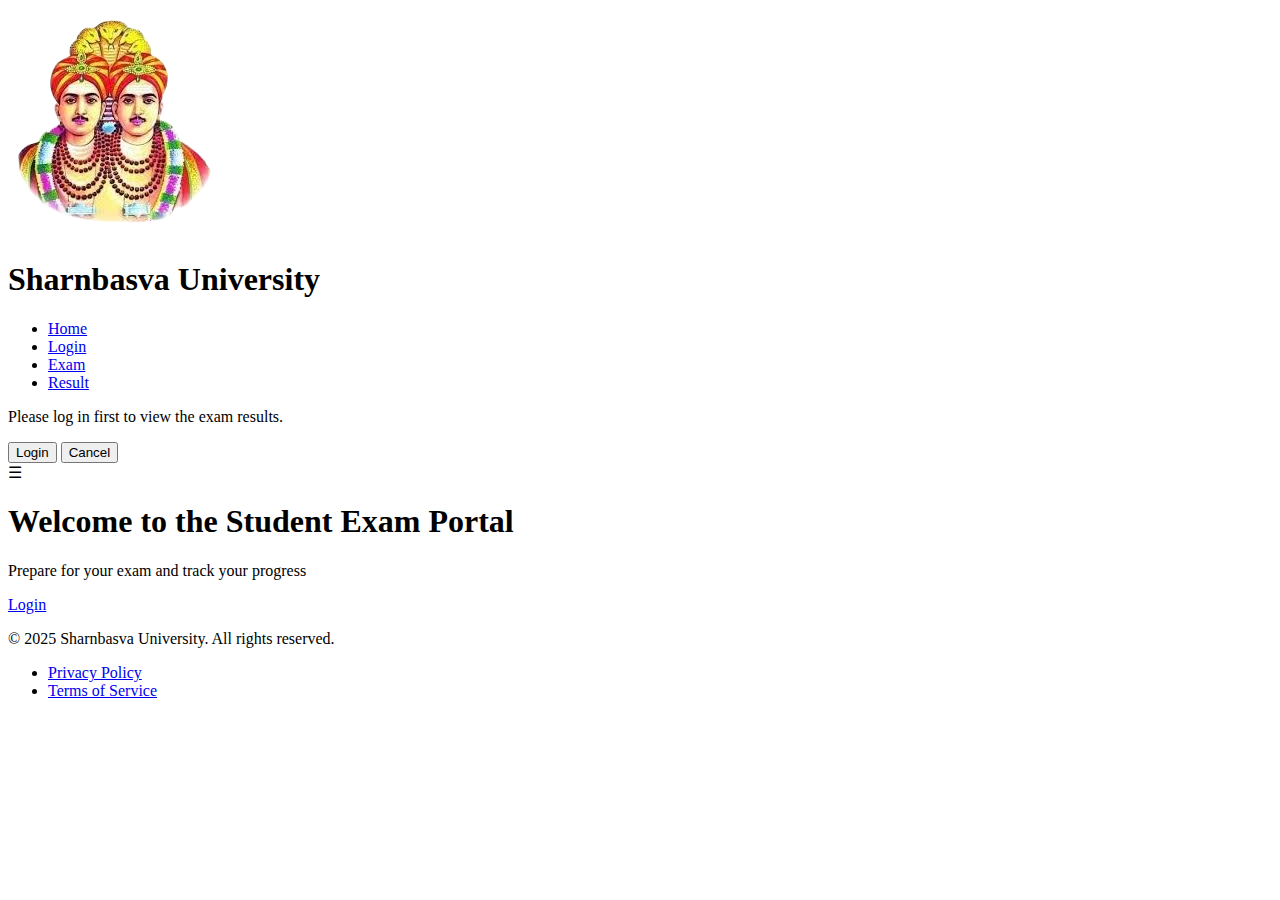
==== index.html @ f68cbe6e "Add files via upload" ====
<!DOCTYPE html>
<html lang="en">
<head>
    <meta charset="UTF-8">
    <meta name="viewport" content="width=device-width, initial-scale=1.0">
    <title>Welcome to the Exam Portal</title>
    <link rel="stylesheet" href="../exam-portal-sample/src/css/welcome.css">
</head>
<body>
    <header>
        <div class="navbar">
            <div class="logo">
                <img src="public/images/logo1.png" alt="Logo">
                <h1>Sharnbasva University</h1>
            </div>
            <nav>
                <ul class="nav-links">
                    <li><a href="index.html">Home</a></li>
                    <li><a href="public/login.html">Login</a></li>
                    <li><a href="#" class="exam-link">Exam</a></li>
                    <li><a href="#" class="result-link">Result</a></li>
                </ul>
            </nav>
            <div class="login-prompt">
                <div class="modal-content">
                    <p>Please log in first to view the exam results.</p>
                    <button class="login-btn" id="loginButton">Login</button>
                    <button id="cancelButton">Cancel</button>
                </div>
            </div>
            <!-- Hamburger Icon for Mobile -->
            <div class="hamburger" onclick="toggleMenu()">&#9776;</div>
        </div>
    </header>

    <div class="main-content">
        <div class="welcome-container">
            <h1>Welcome to the Student Exam Portal</h1>
            <p>Prepare for your exam and track your progress</p>
            <a href="public/login.html" class="btn">Login</a>
        </div>
    </div>

    <footer>
        <div class="footer-content">
            <p>&copy; 2025 Sharnbasva University. All rights reserved.</p>
            <ul class="footer-links">
                <li><a href="#">Privacy Policy</a></li>
                <li><a href="#">Terms of Service</a></li>
            </ul>
        </div>
    </footer>

    <script src="src/js/welcome.js"></script>
</body>
</html>
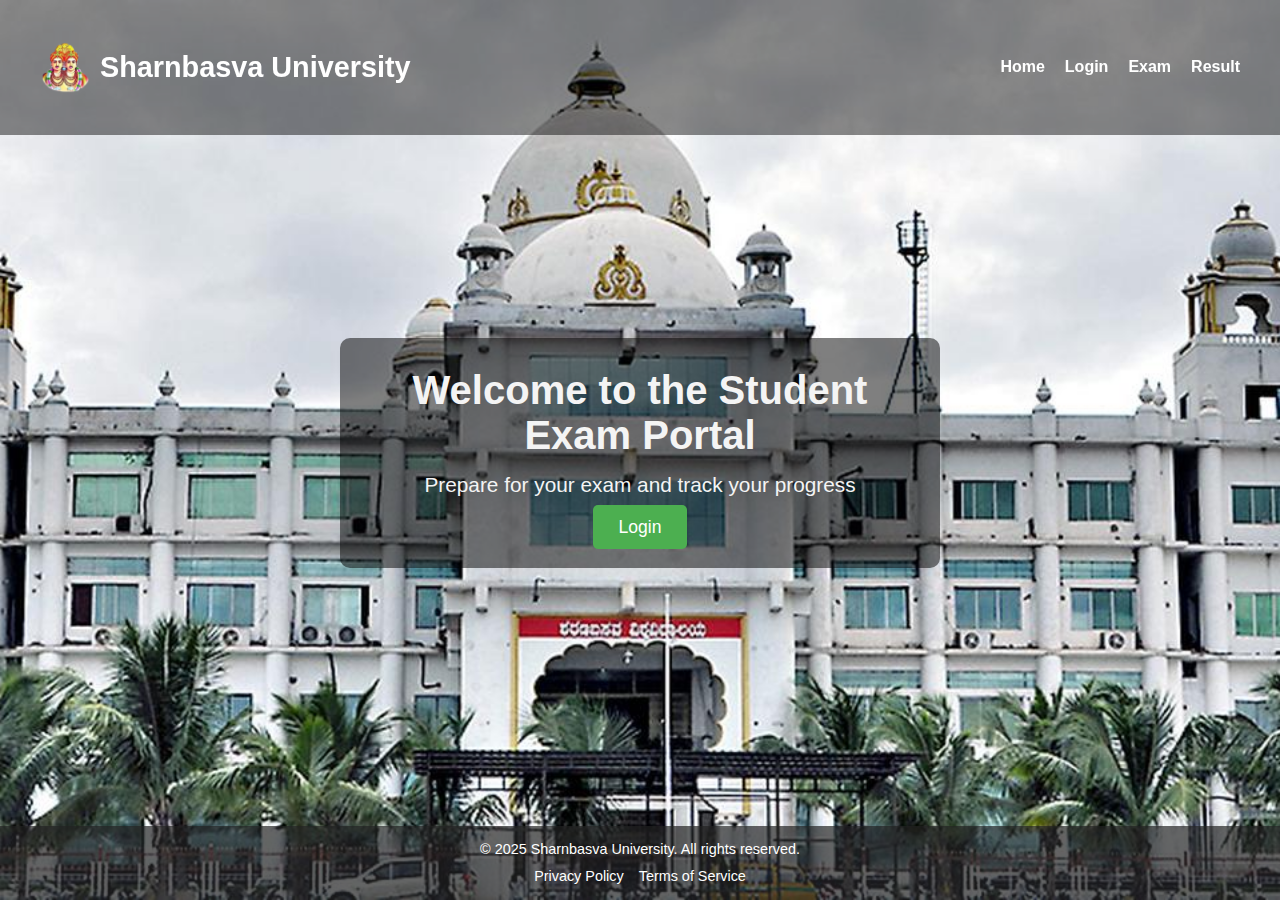
==== commit ebdb5218: "Update index.html" ====
--- a/index.html
+++ b/index.html
@@ -4,7 +4,7 @@
     <meta charset="UTF-8">
     <meta name="viewport" content="width=device-width, initial-scale=1.0">
     <title>Welcome to the Exam Portal</title>
-    <link rel="stylesheet" href="../exam-portal-sample/src/css/welcome.css">
+    <link rel="stylesheet" href="src/css/welcome.css">
 </head>
 <body>
     <header>
--- a/src/css/welcome.css
+++ b/src/css/welcome.css
@@ -0,0 +1,345 @@
+/* Global Reset */
+* {
+    margin: 0;
+    padding: 0;
+    box-sizing: border-box;
+}
+
+/* Body Styling */
+body {
+    font-family: Arial, sans-serif;
+    background-color: #f4f4f4;
+    color: #333;
+    overflow-x: hidden;
+    min-height: 100vh;
+    display: flex;
+    flex-direction: column;
+    background-image: url('../../public/images/background-welcome-destop.jpg'); /* Fixed typo here */
+    background-size: cover;
+    background-position: center;
+    background-attachment: fixed;
+}
+
+@media (max-width: 768px) {
+    body {
+        background-image: url('../../public/images/background-for-welcome-mobile.jpeg');
+        background-size: 80%;
+        background-position: center;
+        background-attachment: scroll; /* Performance optimization */
+        background-repeat: no-repeat;
+    }
+}
+
+/* Header Styling */
+header {
+    width: 100%;
+    background-color: rgba(0, 0, 0, 0.459);
+    position: fixed;
+    top: 0;
+    left: 0;
+    z-index: 1000;
+    padding: 40px 40px;
+    display: flex;
+    justify-content: space-between;
+    align-items: center;
+    box-sizing: border-box;
+}
+
+/* Navbar */
+.navbar {
+    display: flex;
+    justify-content: space-between;
+    align-items: center;
+    width: 100%;
+}
+
+/* Logo and University Name Styling */
+.navbar .logo {
+    display: flex;
+    align-items: center;
+    gap: 10px;
+}
+
+.navbar .logo img {
+    width: 50px;
+}
+
+.navbar .logo h1 {
+    font-size: 1.8rem;
+    color: white;
+    font-weight: bold;
+    margin: 0;
+}
+
+/* Navigation Links Styling */
+.nav-links {
+    list-style: none;
+    display: flex;
+    gap: 20px;
+}
+
+.nav-links li {
+    display: inline-block;
+}
+
+.nav-links a {
+    text-decoration: none;
+    color: white;
+    font-size: 1rem;
+    font-weight: bold;
+}
+
+.nav-links a:hover {
+    color: #4CAF50;
+}
+
+/* Hamburger Icon (for mobile) */
+.hamburger {
+    display: none;
+    font-size: 30px;
+    cursor: pointer;
+    color: white;
+    position: absolute; /* Position relative to the header */
+    right: 20px; /* Moves the hamburger icon to the right side */
+    top: 40px; /* Adjusts the vertical position if needed */
+}
+
+.hamburger:hover {
+    color: #4CAF50;
+}
+
+/* Mobile View: Navbar Stacking & Hamburger Menu */
+@media (max-width: 768px) {
+    .hamburger {
+        display: block; /* Show hamburger on mobile */
+    }
+
+    .nav-links {
+        display: none;
+        list-style: none;
+        flex-direction: column;
+        gap: 15px;
+        padding-top: 15px;
+        position: absolute;
+        top: 80px;
+        left: 50%;
+        transform: translateX(-50%); /* Center navbar */
+        background-color: rgba(0, 0, 0, 0.8);
+        padding: 15px;
+        border-radius: 10px;
+        width: 80%; /* Adjust to fit the screen width */
+    }
+
+    .nav-links.active {
+        display: flex;
+        text-align: center; /* Show the navbar when 'active' class is added */
+    }
+
+    .nav-links a {
+        font-size: 1.1rem;
+        text-align: center;
+    }
+
+    /* Add padding to the content below the header */
+    .main-content {
+        padding-top: 100px; /* Adjusted to prevent overlap */
+    }
+}
+
+/* Main Content Section */
+.main-content {
+    min-height: calc(100vh - 160px); /* Adjust height based on header and footer height */
+    display: flex;
+    justify-content: center;
+    align-items: center;
+    text-align: center;
+    padding-top: 80px;
+    flex: 1;
+}
+
+/* Welcome Container */
+.welcome-container {
+    background-color: rgba(0, 0, 0, 0.5);
+    padding: 30px;
+    border-radius: 10px;
+    width: 80%;
+    max-width: 600px;
+}
+
+.welcome-container h1 {
+    font-size: 2.5rem;
+    margin-bottom: 15px;
+    color: #f4f4f4;
+}
+
+.welcome-container p {
+    font-size: 1.3rem;
+    color: #f4f4f4;
+    margin-bottom: 20px;
+}
+
+/* Button Styling */
+.btn {
+    padding: 12px 25px;
+    background-color: #4CAF50;
+    color: white;
+    text-decoration: none;
+    border-radius: 5px;
+    font-size: 1.1rem;
+}
+
+.btn:hover {
+    background-color: #0adf15;
+}
+
+/* Footer Styling */
+footer {
+    background-color: #222222b2;
+    color: white;
+    padding: 15px 0;
+    text-align: center;
+    position: relative;
+    width: 100%;
+    margin-top: auto;
+}
+
+.footer-content p {
+    font-size: 0.9rem;
+    margin-bottom: 10px;
+}
+
+.footer-links {
+    list-style: none;
+    display: flex;
+    justify-content: center;
+    gap: 15px;
+}
+
+.footer-links li {
+    display: inline-block;
+}
+
+.footer-links a {
+    text-decoration: none;
+    color: white;
+    font-size: 0.9rem;
+}
+
+.footer-links a:hover {
+    color: #4CAF50;
+}
+
+/* Modal background overlay */
+.login-prompt {
+    position: fixed;
+    top: 0;
+    left: 0;
+    width: 100%;
+    height: 100%;
+    background-color: rgba(0, 0, 0, 0.7);
+    display: flex;
+    justify-content: center;
+    align-items: center;
+    z-index: 1000;
+    visibility: hidden;
+    opacity: 0;
+    animation: fadeIn 0.3s forwards;
+}
+
+.modal-content {
+    background-image: url('../../public/images/popup-warning.png');
+    background-size: 80%;
+    background-position: center;
+    background-repeat: no-repeat;
+    padding: 30px;
+    border-radius: 12px;
+    box-shadow: 0 8px 30px rgba(0, 0, 0, 0.2);
+    text-align: center;
+    width: 350px;
+    max-width: 90%;
+    animation: slideIn 0.5s ease-in-out;
+    color: #fff;
+    max-height: 80vh;
+    overflow-y: auto;
+}
+
+.modal-content p {
+    font-size: 1.2rem;
+    color: #f5f5f5;
+    margin-bottom: 25px;
+    line-height: 1.5;
+    font-family: 'Roboto', sans-serif;
+    font-weight: 500;
+}
+
+.modal-content button {
+    padding: 12px 30px;
+    font-size: 1rem;
+    margin: 10px;
+    cursor: pointer;
+    border-radius: 8px;
+    border: none;
+    transition: all 0.3s ease-in-out;
+}
+
+.modal-content button.login-btn {
+    background-color: #29b61669;
+    color: white;
+    font-weight: 600;
+    padding: 12px 30px;
+    border-radius: 8px;
+    border: none;
+    cursor: pointer;
+    transition: all 0.3s ease-in-out;
+}
+
+.modal-content button.login-btn:hover {
+    background-color: #45e407;
+    transform: translateY(-2px);
+}
+
+.modal-content button:first-child {
+    background-color: #4CAF50;
+    color: rgba(255, 255, 255, 0.233);
+    font-weight: 600;
+}
+
+.modal-content button:first-child:hover {
+    background-color: #0edf19;
+    transform: translateY(-2px);
+}
+
+.modal-content button:last-child {
+    background-color: #f4433694;
+    color: white;
+    font-weight: 600;
+}
+
+.modal-content button:last-child:hover {
+    background-color: #d32f2f;
+    transform: translateY(-2px);
+}
+
+.modal-content button:focus {
+    outline: none;
+}
+
+@keyframes fadeIn {
+    0% {
+        opacity: 0;
+    }
+    100% {
+        opacity: 1;
+    }
+}
+
+@keyframes slideIn {
+    0% {
+        transform: translateY(-50px);
+        opacity: 0;
+    }
+    100% {
+        transform: translateY(0);
+        opacity: 1;
+    }
+}
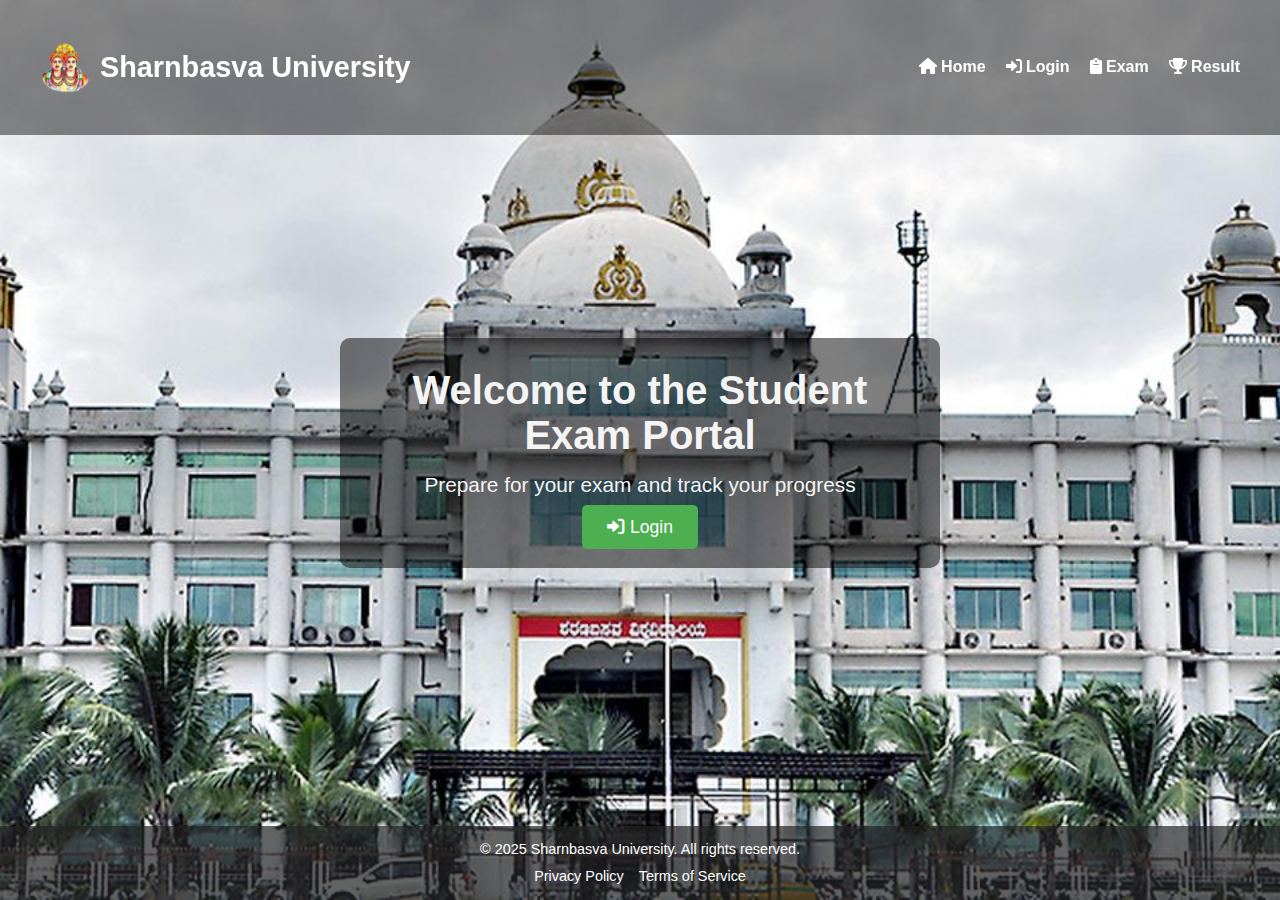
==== commit 79c39aca: "Update index.html" ====
--- a/index.html
+++ b/index.html
@@ -5,6 +5,7 @@
     <meta name="viewport" content="width=device-width, initial-scale=1.0">
     <title>Welcome to the Exam Portal</title>
     <link rel="stylesheet" href="src/css/welcome.css">
+    <link href="https://cdnjs.cloudflare.com/ajax/libs/font-awesome/6.0.0-beta3/css/all.min.css" rel="stylesheet"> 
 </head>
 <body>
     <header>
@@ -15,10 +16,10 @@
             </div>
             <nav>
                 <ul class="nav-links">
-                    <li><a href="index.html">Home</a></li>
-                    <li><a href="public/login.html">Login</a></li>
-                    <li><a href="#" class="exam-link">Exam</a></li>
-                    <li><a href="#" class="result-link">Result</a></li>
+                    <li><a href="index.html"><i class="fas fa-home"></i> Home</a></li>
+                    <li><a href="public/login.html"><i class="fas fa-sign-in-alt"></i> Login</a></li>
+                    <li><a href="#" class="exam-link"><i class="fas fa-clipboard"></i> Exam</a></li>
+                    <li><a href="#" class="result-link"><i class="fas fa-trophy"></i> Result</a></li>
                 </ul>
             </nav>
             <div class="login-prompt">
@@ -28,7 +29,7 @@
                     <button id="cancelButton">Cancel</button>
                 </div>
             </div>
-            <!-- Hamburger Icon for Mobile -->
+
             <div class="hamburger" onclick="toggleMenu()">&#9776;</div>
         </div>
     </header>
@@ -37,7 +38,8 @@
         <div class="welcome-container">
             <h1>Welcome to the Student Exam Portal</h1>
             <p>Prepare for your exam and track your progress</p>
-            <a href="public/login.html" class="btn">Login</a>
+            <a href="public/login.html" class="btn"><i class="fas fa-sign-in-alt"></i> Login</a>
+
         </div>
     </div>
 
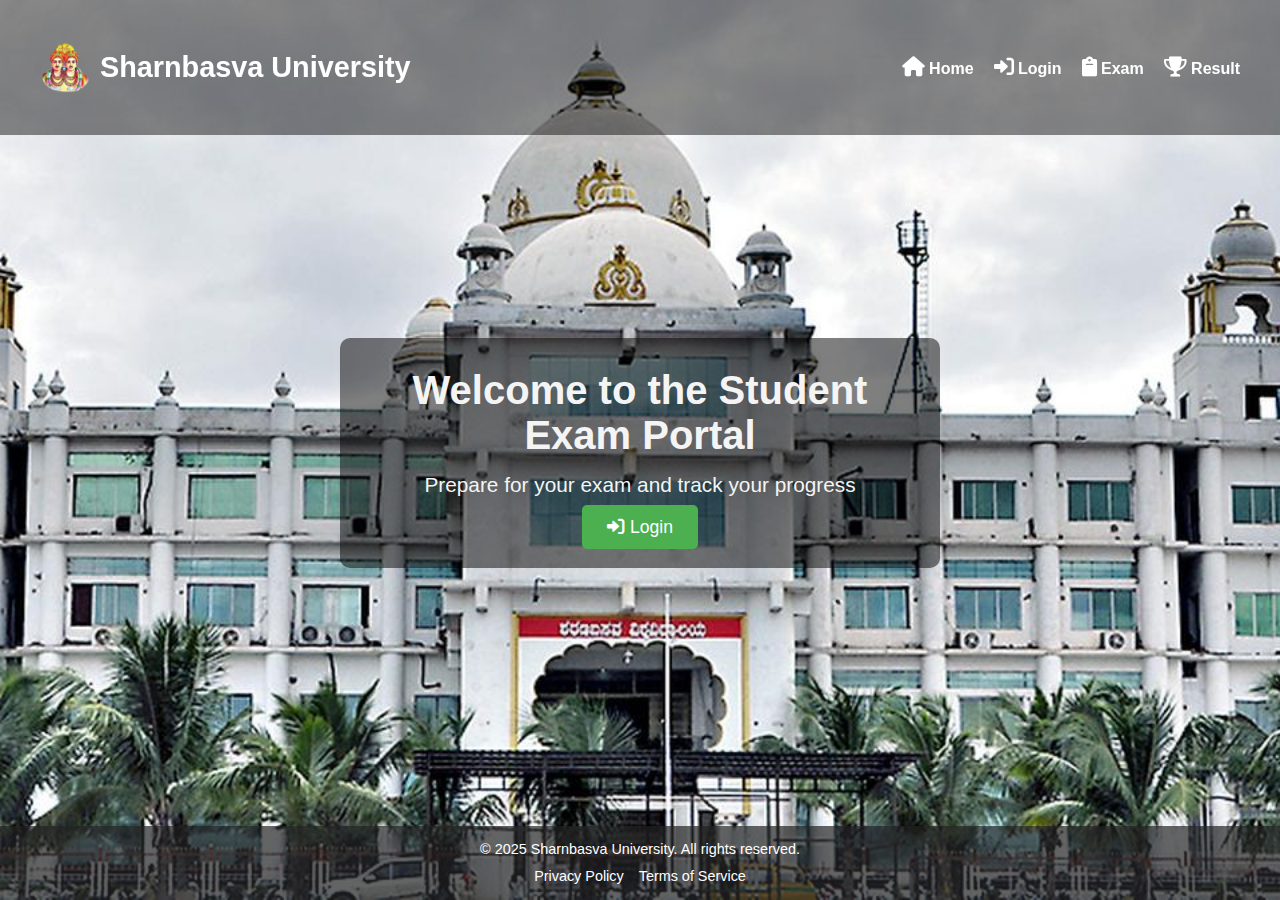
==== commit b8033a0f: "Update index.html" ====
--- a/index.html
+++ b/index.html
@@ -14,6 +14,7 @@
                 <img src="public/images/logo1.png" alt="Logo">
                 <h1>Sharnbasva University</h1>
             </div>
+            
             <nav>
                 <ul class="nav-links">
                     <li><a href="index.html"><i class="fas fa-home"></i> Home</a></li>
--- a/src/css/welcome.css
+++ b/src/css/welcome.css
@@ -44,6 +44,34 @@
     align-items: center;
     box-sizing: border-box;
 }
+
+.nav-links {
+    display: flex;
+    justify-content: space-around;
+    list-style: none;
+    padding: 0;
+}
+
+.nav-links li {
+    display: flex;
+    align-items: center;
+    gap: 5px;  /* Adds some space between the icon and text */
+}
+
+.nav-links a {
+    text-decoration: none;
+    color: #333;
+    font-size: 18px;  /* Adjust as needed */
+}
+
+.nav-links a:hover {
+    color: #0077b5; /* Example hover effect color */
+}
+
+.nav-links i {
+    font-size: 20px;  /* Icon size */
+}
+
 
 /* Navbar */
 .navbar {
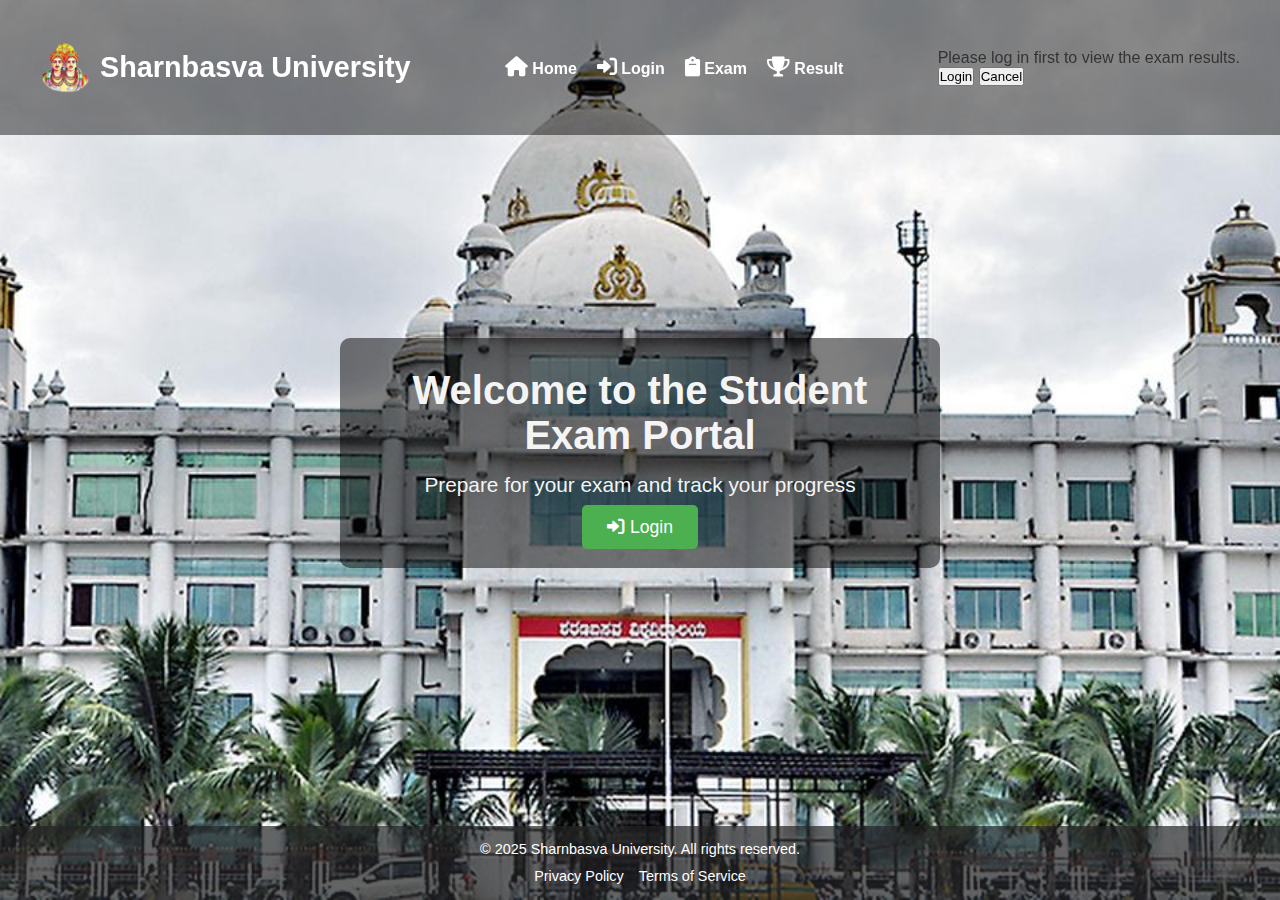
==== commit 71d0f44d: "Add files via upload" ====
--- a/index.html
+++ b/index.html
@@ -3,6 +3,8 @@
 <head>
     <meta charset="UTF-8">
     <meta name="viewport" content="width=device-width, initial-scale=1.0">
+    <link rel="icon" href="public/images/title-logo.jpeg" type="image/jpeg">
+
     <title>Welcome to the Exam Portal</title>
     <link rel="stylesheet" href="src/css/welcome.css">
     <link href="https://cdnjs.cloudflare.com/ajax/libs/font-awesome/6.0.0-beta3/css/all.min.css" rel="stylesheet"> 
@@ -14,7 +16,6 @@
                 <img src="public/images/logo1.png" alt="Logo">
                 <h1>Sharnbasva University</h1>
             </div>
-            
             <nav>
                 <ul class="nav-links">
                     <li><a href="index.html"><i class="fas fa-home"></i> Home</a></li>
@@ -48,8 +49,8 @@
         <div class="footer-content">
             <p>&copy; 2025 Sharnbasva University. All rights reserved.</p>
             <ul class="footer-links">
-                <li><a href="#">Privacy Policy</a></li>
-                <li><a href="#">Terms of Service</a></li>
+                <li><a href="https://sharnbasvauniversity.edu.in/impdoc/regulations/Letter_of_Approval%202019-20.pdf">Privacy Policy</a></li>
+                <li><a href="https://sharnbasvauniversity.edu.in/exam.php">Terms of Service</a></li>
             </ul>
         </div>
     </footer>
--- a/src/css/welcome.css
+++ b/src/css/welcome.css
@@ -1,11 +1,9 @@
-/* Global Reset */
 * {
     margin: 0;
     padding: 0;
     box-sizing: border-box;
 }
 
-/* Body Styling */
 body {
     font-family: Arial, sans-serif;
     background-color: #f4f4f4;
@@ -14,7 +12,7 @@
     min-height: 100vh;
     display: flex;
     flex-direction: column;
-    background-image: url('../../public/images/background-welcome-destop.jpg'); /* Fixed typo here */
+    background-image: url('../../public/images/background-welcome-destop.jpg');
     background-size: cover;
     background-position: center;
     background-attachment: fixed;
@@ -25,12 +23,11 @@
         background-image: url('../../public/images/background-for-welcome-mobile.jpeg');
         background-size: 80%;
         background-position: center;
-        background-attachment: scroll; /* Performance optimization */
+        background-attachment: scroll;
         background-repeat: no-repeat;
     }
 }
 
-/* Header Styling */
 header {
     width: 100%;
     background-color: rgba(0, 0, 0, 0.459);
@@ -55,25 +52,23 @@
 .nav-links li {
     display: flex;
     align-items: center;
-    gap: 5px;  /* Adds some space between the icon and text */
+    gap: 5px;
 }
 
 .nav-links a {
     text-decoration: none;
     color: #333;
-    font-size: 18px;  /* Adjust as needed */
+    font-size: 18px;
 }
 
 .nav-links a:hover {
-    color: #0077b5; /* Example hover effect color */
+    color: #0077b5;
 }
 
 .nav-links i {
-    font-size: 20px;  /* Icon size */
-}
-
-
-/* Navbar */
+    font-size: 20px;
+}
+
 .navbar {
     display: flex;
     justify-content: space-between;
@@ -81,7 +76,6 @@
     width: 100%;
 }
 
-/* Logo and University Name Styling */
 .navbar .logo {
     display: flex;
     align-items: center;
@@ -99,7 +93,6 @@
     margin: 0;
 }
 
-/* Navigation Links Styling */
 .nav-links {
     list-style: none;
     display: flex;
@@ -121,25 +114,23 @@
     color: #4CAF50;
 }
 
-/* Hamburger Icon (for mobile) */
 .hamburger {
     display: none;
     font-size: 30px;
     cursor: pointer;
     color: white;
-    position: absolute; /* Position relative to the header */
-    right: 20px; /* Moves the hamburger icon to the right side */
-    top: 40px; /* Adjusts the vertical position if needed */
+    position: absolute;
+    right: 20px;
+    top: 40px;
 }
 
 .hamburger:hover {
     color: #4CAF50;
 }
 
-/* Mobile View: Navbar Stacking & Hamburger Menu */
 @media (max-width: 768px) {
     .hamburger {
-        display: block; /* Show hamburger on mobile */
+        display: block;
     }
 
     .nav-links {
@@ -151,16 +142,16 @@
         position: absolute;
         top: 80px;
         left: 50%;
-        transform: translateX(-50%); /* Center navbar */
+        transform: translateX(-50%);
         background-color: rgba(0, 0, 0, 0.8);
         padding: 15px;
         border-radius: 10px;
-        width: 80%; /* Adjust to fit the screen width */
+        width: 80%;
     }
 
     .nav-links.active {
         display: flex;
-        text-align: center; /* Show the navbar when 'active' class is added */
+        text-align: center;
     }
 
     .nav-links a {
@@ -168,15 +159,13 @@
         text-align: center;
     }
 
-    /* Add padding to the content below the header */
     .main-content {
-        padding-top: 100px; /* Adjusted to prevent overlap */
-    }
-}
-
-/* Main Content Section */
+        padding-top: 100px;
+    }
+}
+
 .main-content {
-    min-height: calc(100vh - 160px); /* Adjust height based on header and footer height */
+    min-height: calc(100vh - 160px);
     display: flex;
     justify-content: center;
     align-items: center;
@@ -185,7 +174,6 @@
     flex: 1;
 }
 
-/* Welcome Container */
 .welcome-container {
     background-color: rgba(0, 0, 0, 0.5);
     padding: 30px;
@@ -206,7 +194,6 @@
     margin-bottom: 20px;
 }
 
-/* Button Styling */
 .btn {
     padding: 12px 25px;
     background-color: #4CAF50;
@@ -220,7 +207,6 @@
     background-color: #0adf15;
 }
 
-/* Footer Styling */
 footer {
     background-color: #222222b2;
     color: white;
@@ -256,118 +242,3 @@
 .footer-links a:hover {
     color: #4CAF50;
 }
-
-/* Modal background overlay */
-.login-prompt {
-    position: fixed;
-    top: 0;
-    left: 0;
-    width: 100%;
-    height: 100%;
-    background-color: rgba(0, 0, 0, 0.7);
-    display: flex;
-    justify-content: center;
-    align-items: center;
-    z-index: 1000;
-    visibility: hidden;
-    opacity: 0;
-    animation: fadeIn 0.3s forwards;
-}
-
-.modal-content {
-    background-image: url('../../public/images/popup-warning.png');
-    background-size: 80%;
-    background-position: center;
-    background-repeat: no-repeat;
-    padding: 30px;
-    border-radius: 12px;
-    box-shadow: 0 8px 30px rgba(0, 0, 0, 0.2);
-    text-align: center;
-    width: 350px;
-    max-width: 90%;
-    animation: slideIn 0.5s ease-in-out;
-    color: #fff;
-    max-height: 80vh;
-    overflow-y: auto;
-}
-
-.modal-content p {
-    font-size: 1.2rem;
-    color: #f5f5f5;
-    margin-bottom: 25px;
-    line-height: 1.5;
-    font-family: 'Roboto', sans-serif;
-    font-weight: 500;
-}
-
-.modal-content button {
-    padding: 12px 30px;
-    font-size: 1rem;
-    margin: 10px;
-    cursor: pointer;
-    border-radius: 8px;
-    border: none;
-    transition: all 0.3s ease-in-out;
-}
-
-.modal-content button.login-btn {
-    background-color: #29b61669;
-    color: white;
-    font-weight: 600;
-    padding: 12px 30px;
-    border-radius: 8px;
-    border: none;
-    cursor: pointer;
-    transition: all 0.3s ease-in-out;
-}
-
-.modal-content button.login-btn:hover {
-    background-color: #45e407;
-    transform: translateY(-2px);
-}
-
-.modal-content button:first-child {
-    background-color: #4CAF50;
-    color: rgba(255, 255, 255, 0.233);
-    font-weight: 600;
-}
-
-.modal-content button:first-child:hover {
-    background-color: #0edf19;
-    transform: translateY(-2px);
-}
-
-.modal-content button:last-child {
-    background-color: #f4433694;
-    color: white;
-    font-weight: 600;
-}
-
-.modal-content button:last-child:hover {
-    background-color: #d32f2f;
-    transform: translateY(-2px);
-}
-
-.modal-content button:focus {
-    outline: none;
-}
-
-@keyframes fadeIn {
-    0% {
-        opacity: 0;
-    }
-    100% {
-        opacity: 1;
-    }
-}
-
-@keyframes slideIn {
-    0% {
-        transform: translateY(-50px);
-        opacity: 0;
-    }
-    100% {
-        transform: translateY(0);
-        opacity: 1;
-    }
-}
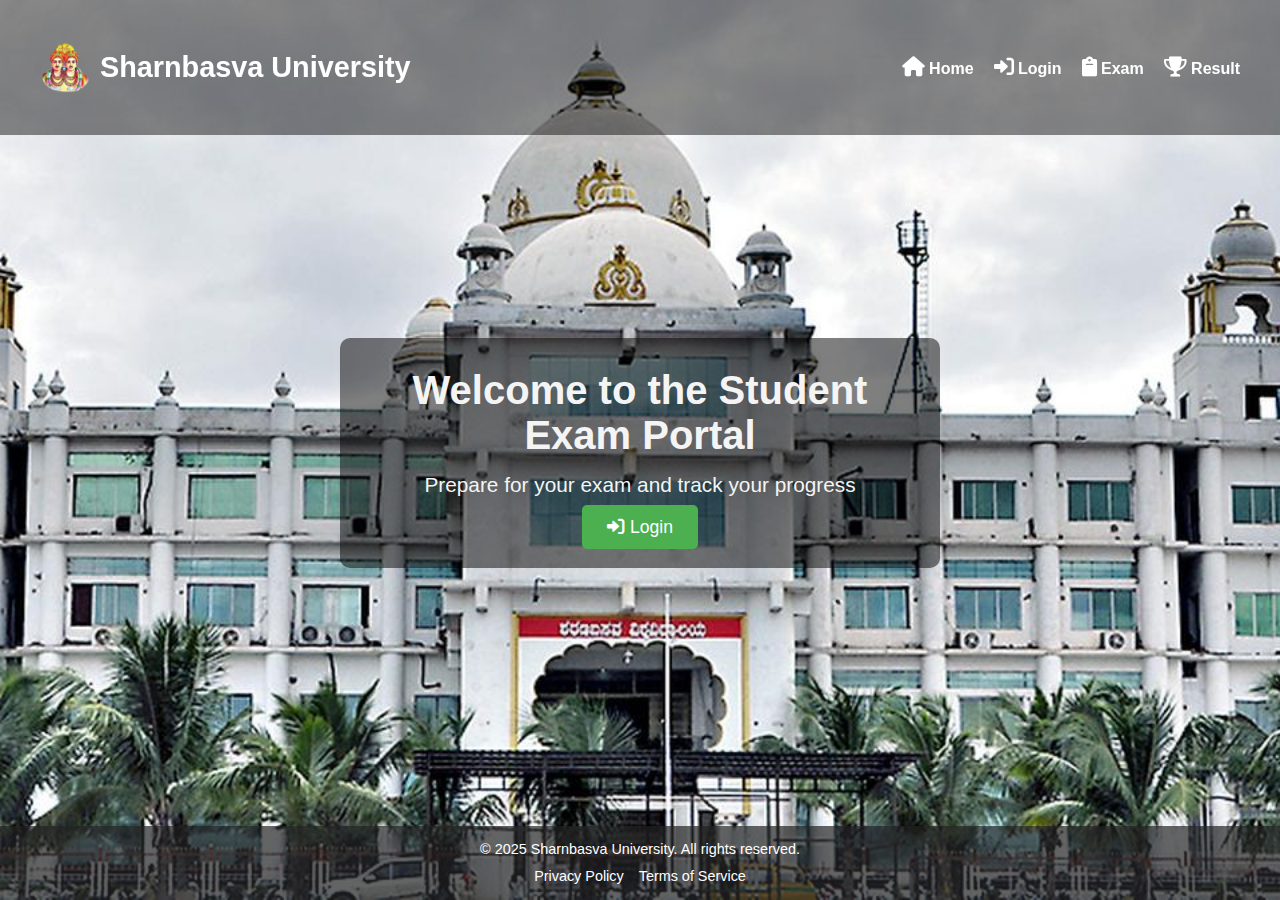
==== commit 2cc5b1bc: "Update index.html" ====
--- a/index.html
+++ b/index.html
@@ -3,9 +3,8 @@
 <head>
     <meta charset="UTF-8">
     <meta name="viewport" content="width=device-width, initial-scale=1.0">
+    <title>Welcome to the Exam Portal</title>
     <link rel="icon" href="public/images/title-logo.jpeg" type="image/jpeg">
-
-    <title>Welcome to the Exam Portal</title>
     <link rel="stylesheet" href="src/css/welcome.css">
     <link href="https://cdnjs.cloudflare.com/ajax/libs/font-awesome/6.0.0-beta3/css/all.min.css" rel="stylesheet"> 
 </head>
@@ -49,8 +48,8 @@
         <div class="footer-content">
             <p>&copy; 2025 Sharnbasva University. All rights reserved.</p>
             <ul class="footer-links">
-                <li><a href="https://sharnbasvauniversity.edu.in/impdoc/regulations/Letter_of_Approval%202019-20.pdf">Privacy Policy</a></li>
-                <li><a href="https://sharnbasvauniversity.edu.in/exam.php">Terms of Service</a></li>
+                <li><a href="#">Privacy Policy</a></li>
+                <li><a href="#">Terms of Service</a></li>
             </ul>
         </div>
     </footer>
--- a/src/css/welcome.css
+++ b/src/css/welcome.css
@@ -1,3 +1,4 @@
+
 * {
     margin: 0;
     padding: 0;
@@ -12,7 +13,7 @@
     min-height: 100vh;
     display: flex;
     flex-direction: column;
-    background-image: url('../../public/images/background-welcome-destop.jpg');
+    background-image: url('../../public/images/background-welcome-destop.jpg'); 
     background-size: cover;
     background-position: center;
     background-attachment: fixed;
@@ -23,10 +24,11 @@
         background-image: url('../../public/images/background-for-welcome-mobile.jpeg');
         background-size: 80%;
         background-position: center;
-        background-attachment: scroll;
+        background-attachment: scroll; 
         background-repeat: no-repeat;
     }
 }
+
 
 header {
     width: 100%;
@@ -52,22 +54,24 @@
 .nav-links li {
     display: flex;
     align-items: center;
-    gap: 5px;
+    gap: 5px;  
 }
 
 .nav-links a {
     text-decoration: none;
     color: #333;
-    font-size: 18px;
+    font-size: 18px;  
 }
 
 .nav-links a:hover {
-    color: #0077b5;
+    color: #0077b5; 
 }
 
 .nav-links i {
-    font-size: 20px;
-}
+    font-size: 20px; 
+}
+
+
 
 .navbar {
     display: flex;
@@ -75,6 +79,7 @@
     align-items: center;
     width: 100%;
 }
+
 
 .navbar .logo {
     display: flex;
@@ -93,6 +98,7 @@
     margin: 0;
 }
 
+
 .nav-links {
     list-style: none;
     display: flex;
@@ -113,20 +119,22 @@
 .nav-links a:hover {
     color: #4CAF50;
 }
+
 
 .hamburger {
     display: none;
     font-size: 30px;
     cursor: pointer;
     color: white;
-    position: absolute;
-    right: 20px;
-    top: 40px;
+    position: absolute; 
+    right: 20px; 
+    top: 40px; 
 }
 
 .hamburger:hover {
     color: #4CAF50;
 }
+
 
 @media (max-width: 768px) {
     .hamburger {
@@ -142,11 +150,11 @@
         position: absolute;
         top: 80px;
         left: 50%;
-        transform: translateX(-50%);
+        transform: translateX(-50%); 
         background-color: rgba(0, 0, 0, 0.8);
         padding: 15px;
         border-radius: 10px;
-        width: 80%;
+        width: 80%; 
     }
 
     .nav-links.active {
@@ -159,13 +167,15 @@
         text-align: center;
     }
 
+  
     .main-content {
-        padding-top: 100px;
-    }
-}
+        padding-top: 100px; 
+    }
+}
+
 
 .main-content {
-    min-height: calc(100vh - 160px);
+    min-height: calc(100vh - 160px); 
     display: flex;
     justify-content: center;
     align-items: center;
@@ -173,6 +183,7 @@
     padding-top: 80px;
     flex: 1;
 }
+
 
 .welcome-container {
     background-color: rgba(0, 0, 0, 0.5);
@@ -194,6 +205,7 @@
     margin-bottom: 20px;
 }
 
+
 .btn {
     padding: 12px 25px;
     background-color: #4CAF50;
@@ -242,3 +254,118 @@
 .footer-links a:hover {
     color: #4CAF50;
 }
+
+
+.login-prompt {
+    position: fixed;
+    top: 0;
+    left: 0;
+    width: 100%;
+    height: 100%;
+    background-color: rgba(0, 0, 0, 0.7);
+    display: flex;
+    justify-content: center;
+    align-items: center;
+    z-index: 1000;
+    visibility: hidden;
+    opacity: 0;
+    animation: fadeIn 0.3s forwards;
+}
+
+.modal-content {
+    background-image: url('../../public/images/popup-warning.png');
+    background-size: 80%;
+    background-position: center;
+    background-repeat: no-repeat;
+    padding: 30px;
+    border-radius: 12px;
+    box-shadow: 0 8px 30px rgba(0, 0, 0, 0.2);
+    text-align: center;
+    width: 350px;
+    max-width: 90%;
+    animation: slideIn 0.5s ease-in-out;
+    color: #fff;
+    max-height: 80vh;
+    overflow-y: auto;
+}
+
+.modal-content p {
+    font-size: 1.2rem;
+    color: #f5f5f5;
+    margin-bottom: 25px;
+    line-height: 1.5;
+    font-family: 'Roboto', sans-serif;
+    font-weight: 500;
+}
+
+.modal-content button {
+    padding: 12px 30px;
+    font-size: 1rem;
+    margin: 10px;
+    cursor: pointer;
+    border-radius: 8px;
+    border: none;
+    transition: all 0.3s ease-in-out;
+}
+
+.modal-content button.login-btn {
+    background-color: #29b61669;
+    color: white;
+    font-weight: 600;
+    padding: 12px 30px;
+    border-radius: 8px;
+    border: none;
+    cursor: pointer;
+    transition: all 0.3s ease-in-out;
+}
+
+.modal-content button.login-btn:hover {
+    background-color: #45e407;
+    transform: translateY(-2px);
+}
+
+.modal-content button:first-child {
+    background-color: #4CAF50;
+    color: rgba(255, 255, 255, 0.233);
+    font-weight: 600;
+}
+
+.modal-content button:first-child:hover {
+    background-color: #0edf19;
+    transform: translateY(-2px);
+}
+
+.modal-content button:last-child {
+    background-color: #f4433694;
+    color: white;
+    font-weight: 600;
+}
+
+.modal-content button:last-child:hover {
+    background-color: #d32f2f;
+    transform: translateY(-2px);
+}
+
+.modal-content button:focus {
+    outline: none;
+}
+
+@keyframes fadeIn {
+    0% {
+        opacity: 0;
+    }
+    100% {
+        opacity: 1;
+    }
+}
+
+@keyframes slideIn {
+    0% {
+        transform: translateY(-50px);
+        opacity: 0;
+    }
+    100% {
+        transform: translateY(0);
+        opacity: 1;
+    }
+}
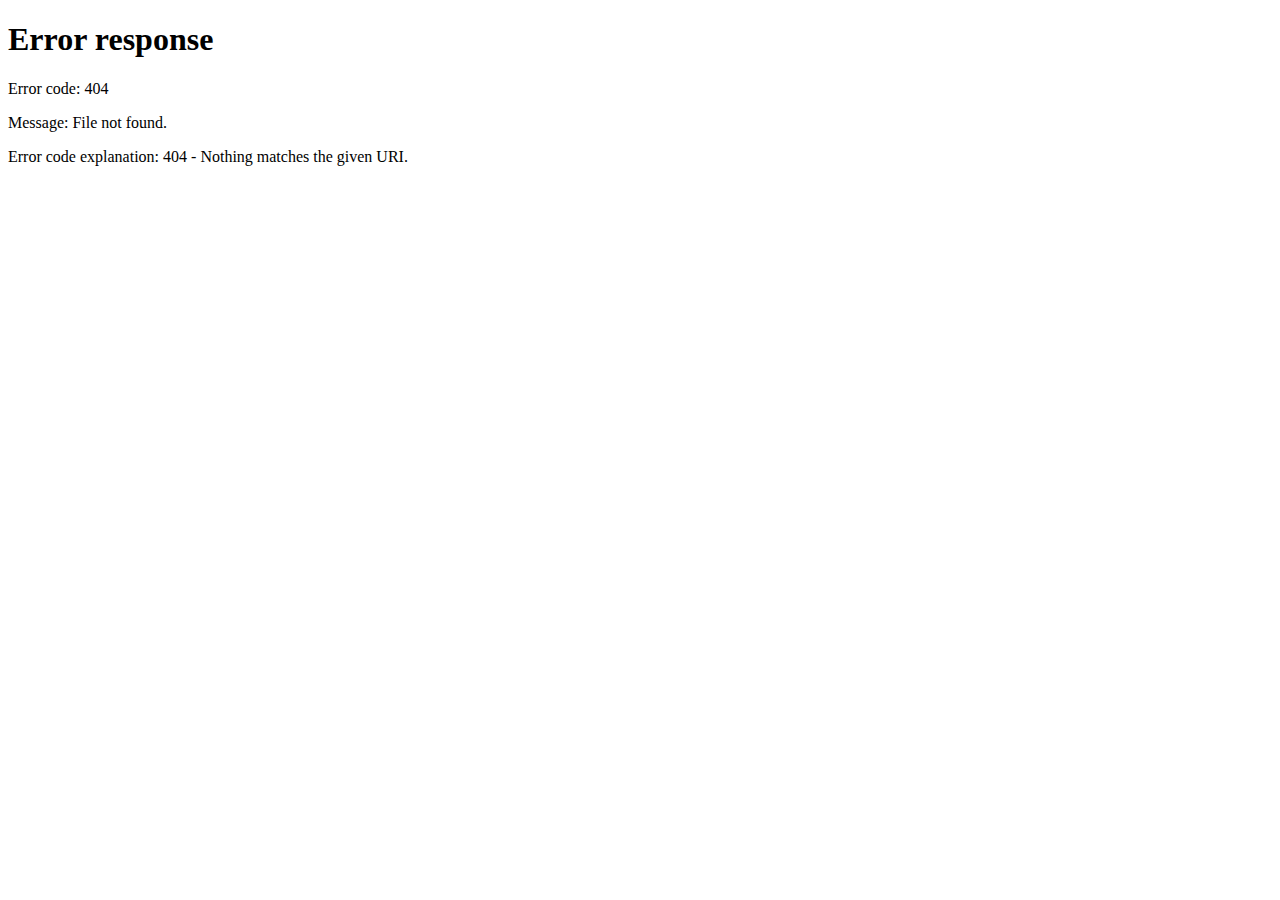
==== commit 28f68a4c: "Update index.html" ====
--- a/index.html
+++ b/index.html
@@ -3,57 +3,48 @@
 <head>
     <meta charset="UTF-8">
     <meta name="viewport" content="width=device-width, initial-scale=1.0">
-    <title>Welcome to the Exam Portal</title>
     <link rel="icon" href="public/images/title-logo.jpeg" type="image/jpeg">
-    <link rel="stylesheet" href="src/css/welcome.css">
-    <link href="https://cdnjs.cloudflare.com/ajax/libs/font-awesome/6.0.0-beta3/css/all.min.css" rel="stylesheet"> 
+    <title>Java Exam - Examination Portal</title>
+    <link rel="stylesheet" href="../src/css/exam.css">
+    <link rel="stylesheet" href="https://cdnjs.cloudflare.com/ajax/libs/font-awesome/6.0.0-beta3/css/all.min.css">
 </head>
 <body>
-    <header>
-        <div class="navbar">
-            <div class="logo">
-                <img src="public/images/logo1.png" alt="Logo">
-                <h1>Sharnbasva University</h1>
-            </div>
-            <nav>
-                <ul class="nav-links">
-                    <li><a href="index.html"><i class="fas fa-home"></i> Home</a></li>
-                    <li><a href="public/login.html"><i class="fas fa-sign-in-alt"></i> Login</a></li>
-                    <li><a href="#" class="exam-link"><i class="fas fa-clipboard"></i> Exam</a></li>
-                    <li><a href="#" class="result-link"><i class="fas fa-trophy"></i> Result</a></li>
-                </ul>
-            </nav>
-            <div class="login-prompt">
-                <div class="modal-content">
-                    <p>Please log in first to view the exam results.</p>
-                    <button class="login-btn" id="loginButton">Login</button>
-                    <button id="cancelButton">Cancel</button>
-                </div>
-            </div>
 
-            <div class="hamburger" onclick="toggleMenu()">&#9776;</div>
+   
+    <video autoplay muted loop id="background-video">
+        <source src="images/Exam-Time.mp4" type="video/mp4">
+        Your browser does not support the video tag.
+    </video>
+
+    <div class="exam-container">
+        <h2>Welcome, <span id="student-name"></span></h2>
+        <p><strong>USN:</strong> <span id="student-usn"></span></p>
+        <p><strong>Father's Name:</strong> <span id="student-father"></span></p>
+
+        <h3>Exam Instructions:</h3>
+        <ul>
+            <li>Part A: 10 Multiple Choice Questions (MCQs).</li>
+            <li>Part B: 3 Coding Questions.</li>
+            <li>Submit before the time limit.</li>
+        </ul>
+        <div id="timer-container">
+            <p id="timer">40:00</p>
         </div>
-    </header>
+        
+        <h3>Part A: Multiple Choice Questions (MCQs)</h3>
+        <form id="exam-form">
+            <div id="mcq-questions"></div>
 
-    <div class="main-content">
-        <div class="welcome-container">
-            <h1>Welcome to the Student Exam Portal</h1>
-            <p>Prepare for your exam and track your progress</p>
-            <a href="public/login.html" class="btn"><i class="fas fa-sign-in-alt"></i> Login</a>
+            <h3>Part B: Coding Questions</h3>
+            <div id="coding-questions"></div>
 
-        </div>
+            <button type="submit">
+                <i class="fas fa-globe"></i> Submit Exam
+            </button>
+            
+        </form>
     </div>
 
-    <footer>
-        <div class="footer-content">
-            <p>&copy; 2025 Sharnbasva University. All rights reserved.</p>
-            <ul class="footer-links">
-                <li><a href="#">Privacy Policy</a></li>
-                <li><a href="#">Terms of Service</a></li>
-            </ul>
-        </div>
-    </footer>
-
-    <script src="src/js/welcome.js"></script>
+    <script src="../src/js/exam.js"></script>
 </body>
 </html>
--- a/src/css/exam.css
+++ b/src/css/exam.css
@@ -0,0 +1,129 @@
+body {
+    font-family: Arial, sans-serif;
+    background-color: #f4f4f9;
+    margin: 0;
+    padding: 0;
+}
+
+button i {
+    margin-right: 10px;
+    font-size: 20px; 
+}
+
+#background-video {
+    position: fixed;
+    top: 0;
+    left: 0;
+    width: 100%;
+    height: 100%;
+    object-fit: cover;
+    z-index: -1;
+}
+
+#timer-container {
+    position: fixed;
+    top: 50%;
+    right: 20px;
+    transform: translateY(-50%);
+    width: 120px;
+    height: 120px;
+    background: rgba(238, 145, 7, 0.7);
+    color: white;
+    display: flex;
+    justify-content: center;
+    align-items: center;
+    border-radius: 50%;
+    font-size: 24px;
+    font-family: 'Courier New', monospace;
+    box-shadow: 0 0 10px rgba(0, 0, 0, 0.5);
+    animation: pulse 1.5s infinite;
+}
+
+@keyframes pulse {
+    0% {
+        text-shadow: 0 0 5px rgba(255, 255, 255, 0.8), 0 0 10px rgba(255, 255, 255, 0.6);
+    }
+    50% {
+        text-shadow: 0 0 10px rgba(255, 255, 255, 1), 0 0 15px rgba(255, 255, 255, 1);
+    }
+    100% {
+        text-shadow: 0 0 5px rgba(255, 255, 255, 0.8), 0 0 10px rgba(255, 255, 255, 0.6);
+    }
+}
+
+.exam-container {
+    width: 60%;
+    margin: 40px auto;
+    background: rgba(255, 255, 255, 0.76);
+    padding: 20px;
+    border-radius: 10px;
+    box-shadow: 0 0 10px rgba(0, 0, 0, 0.1);
+    position: relative;
+}
+
+h2, h3 {
+    text-align: center;
+    color: #333;
+}
+
+p {
+    font-size: 16px;
+    color: #555;
+}
+
+ul {
+    background: #e3f2fd;
+    padding: 15px;
+    border-radius: 8px;
+}
+
+#mcq-questions, #coding-questions {
+    margin-top: 20px;
+}
+
+#mcq-questions p, #coding-questions p {
+    font-weight: bold;
+}
+
+#mcq-questions div, #coding-questions div {
+    margin-bottom: 20px;
+}
+
+input[type="radio"] {
+    margin-right: 5px;
+}
+
+textarea {
+    width: 100%;
+    padding: 8px;
+    margin-top: 5px;
+    margin-bottom: 10px;
+    border: 1px solid #ccc;
+    border-radius: 5px;
+    font-size: 14px;
+    font-family: monospace;
+}
+
+button {
+    display: block;
+    width: 100%;
+    padding: 10px;
+    margin-top: 20px;
+    font-size: 18px;
+    background: #136808;
+    color: white;
+    border: none;
+    border-radius: 5px;
+    cursor: pointer;
+}
+
+button:hover {
+    background: #4ef10d;
+}
+
+@media screen and (max-width: 768px) {
+    .exam-container {
+        width: 90%;
+        margin: 20px auto;
+    }
+}
